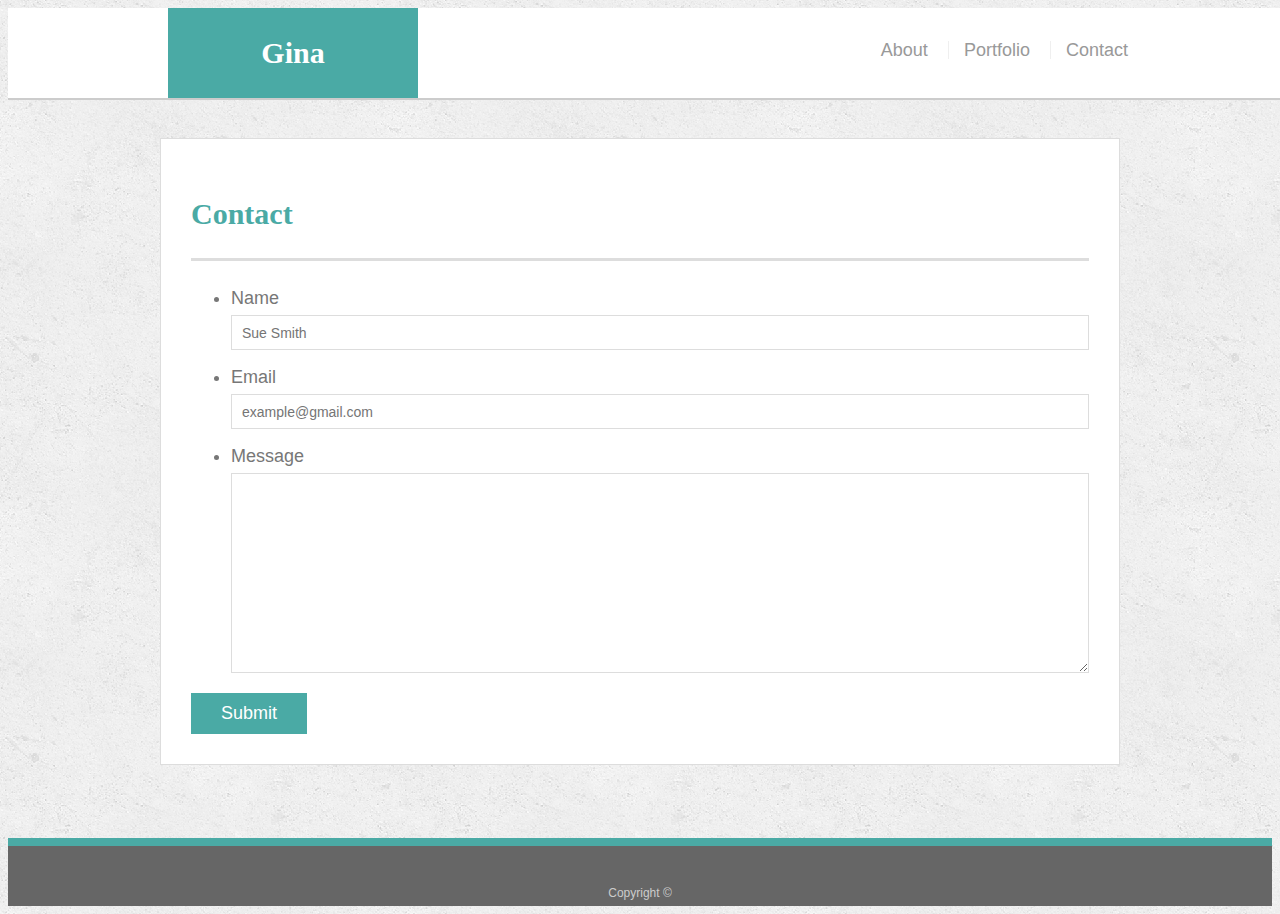
==== contact.html @ c8fa58f2 "uploading to github" ====
<!doctype html>
<html lang="en-us">

<head>
  <meta charset="UTF-8">
  <title>Contact | Your Name</title>
  <link rel="stylesheet" type="text/css" href="assets/css/style.css">
  <meta name="viewport" content="width=device-width, initial-scale=1.0">
</head>

<body>

  <header id="masthead">
    <div class="container">
      <a href="index.html" id="logo">Gina</a>
      <nav>
        <a href="index.html">About</a>
        <a href="portfolio.html">Portfolio</a>
        <a href="contact.html">Contact</a>
      </nav>
    </div>
  </header>

  <div id="main-container" class="container">
    <section class="main-section">
      <h1>Contact</h1>

      <form id="contact-form">
        <ul>
          <li>
            <label for="name">Name</label>
            <input type="text" id="name" name="name" placeholder="Sue Smith" required="required">
          </li>
          <li>
            <label for="email">Email</label>
            <input type="email" id="email" name="email" placeholder="example@gmail.com" required="required">
          </li>
          <li>
            <label for="message">Message</label>
            <textarea id="message" name="message" required="required"></textarea>
          </li>
        </ul>
        <input type="submit">
      </form>

    </section>

  </div>

  <footer>
    <div class="container">
      Copyright &copy; 
    </div>
  </footer>
</body>

</html>
---- assets/css/style.css ----
body {
    font-family: Arial, "Helvetica Neue", Helvetica, sans-serif;
    font-size: 18px;
    line-height: 34px;
    color: #777;
    background: url("../images/concrete_seamless.png");
  }
  
  * {
    box-sizing: border-box;
  }
  
  /* general */
  
  .container {
    width: 100%;
    max-width: 960px;
    margin: 0 auto;
    clear: both;
  }
  
  h1,
  h2,
  h3,
  p {
    margin-bottom: 20px;
  }
  
  p:last-child {
    margin-bottom: 0;
  }
  
  h1,
  h2,
  h3 {
    font-family: Georgia, Times, "Times New Roman", serif;
    font-weight: 700;
    color: #4aaaa5;
  }
  
  h1 {
    padding-bottom: 20px;
    font-size: 30px;
    line-height: 49px;
    border-bottom: 3px solid #ddd;
  }
  
  h2,
  h3 {
    font-size: 22px;
  }
  
  /* header */
  
  #masthead {
    position: fixed;
    z-index: 99;
    width: 100%;
    margin: 0 0 30px;
    overflow: auto;
    color: #fff;
    background: #fff;
    border-bottom: 2px solid #ccc;
  }
  
  #logo {
    float: left;
    width: 250px;
    height: 90px;
    font-family: Georgia, Times, "Times New Roman", serif;
    font-size: 30px;
    font-weight: 700;
    line-height: 90px;
    color: #fff;
    text-align: center;
    text-decoration: none;
    background: #4aaaa5;
  }
  
  nav {
    float: right;
    margin-top: 25px;
  }
  
  nav a {
    display: inline-block;
    padding-left: 15px;
    margin-left: 15px;
    line-height: 18px;
    color: #999;
    text-decoration: none;
    border-left: 1px solid #efefef;
  }
  
  nav a:first-child {
    border-left: 0 none;
  }
  
  /* footer */
  
  footer {
    padding: 30px 0;
    clear: both;
    font-size: 12px;
    color: #fff;
    color: #ccc;
    text-align: center;
    background: #666;
    border-top: 8px solid #4aaaa5;
    height: 50px;
    width: 100%;
  }
  
  h3, h2 {
    padding-bottom: 20px;
    margin-bottom: 15px;
    line-height: 22px;
    border-bottom: 2px solid purple;
  }
  
  /* main */
  
  #main-container {
    padding-top: 130px;
    min-height: calc(100vh - 70px);
  }
  
  .main-section {
    float: left;
    width: 100%;
    max-width: 960px;
    padding: 30px;
    margin: 0 0 40px;
    background: #fff;
    border: 1px solid #ddd;
  }
  
  /* portfolio page */
  
  .work {
    position: relative;
    float: left;
    width: 274px;
    margin: 20px 0 25px;
    overflow: auto;
  }
  
  .work:nth-child(even) {
    margin-right: 40px;
  }
  
  .work img {
    width: 100%;
    border: 0 none;
    opacity: 0.8;
  }
  
  .work h3 {
    position: absolute;
    bottom: 20px;
    width: 100%;
    padding: 15px;
    margin-bottom: 0;
    font-weight: 300;
    line-height: 30px;
    color: #fff;
    text-align: center;
    background: #4aaaa5;
    border-bottom: 0;
  }
  
  .auth-image {
    float: left;
    width: 200px;
    height: auto;
    margin-top: 10px;
    margin-right: 25px;
  }
  
  /* contact page */
  
  #contact-form ul {
    margin-bottom: 20px;
  }
  
  #contact-form li {
    margin-bottom: 10px;
  }
  
  label,
  input[type=text],
  input[type=email],
  textarea {
    display: block;
    width: 100%;
  }
  
  input[type=text],
  input[type=email],
  textarea {
    height: 35px;
    padding: 0 10px;
    font-size: 14px;
    border: 1px solid #ddd;
  }
  
  textarea {
    height: 200px;
  }
  
  input[type=submit] {
    padding: 10px 30px;
    font-size: 18px;
    color: #fff;
    cursor: pointer;
    background: #4aaaa5;
    border: 0 none;
  }

@media screen and (max-width: 980px) {

  #header {
    width: 100%;
  }
  
  #masthead {
    padding-right: 30px;
    position: fixed;
    z-index: 99;
    width: 100%;
    margin: 0 0 30px;
    overflow: auto;
    color: #fff;
    background: #fff;
    border-bottom: 2px solid #ccc;
    }
  
  #main-container {
    width: 70%;
    margin: 0 0;
    } 

}

/* @media screen and (max-width: 768px) {
  
  body {
    position: relative;
  }

  #main-container {
    width: 100%;
    height: 100%;
  }

  .main-section {
    float: left;
    width: 100%;
    max-width: 960px;
    padding: 30px;
    margin: 0 0 40px;
    background: #fff;
    border: 1px solid #ddd;
    align: center;
  }

  footer {
    background-color: #777;
  } */

  

/* @media screen and (max-width: 640px) {

  body {
  width: 100%;
  position: relative;
  }

  #masthead {
    position: static;
    width: 100%;
  }

  #logo {
    width: 100%;
  }

  nav {
    width: 100%;
    text-align: center;
  }

  .main-section {
    margin-top: 0px;
    margin-bottom: 40px;
    margin-left: 0px;
    position: relative;
  }

  #main-container {
    position: static;
    display: block;
    padding-top: 0px;
  }

  .main-section .work {
    display: block;
  }
} */
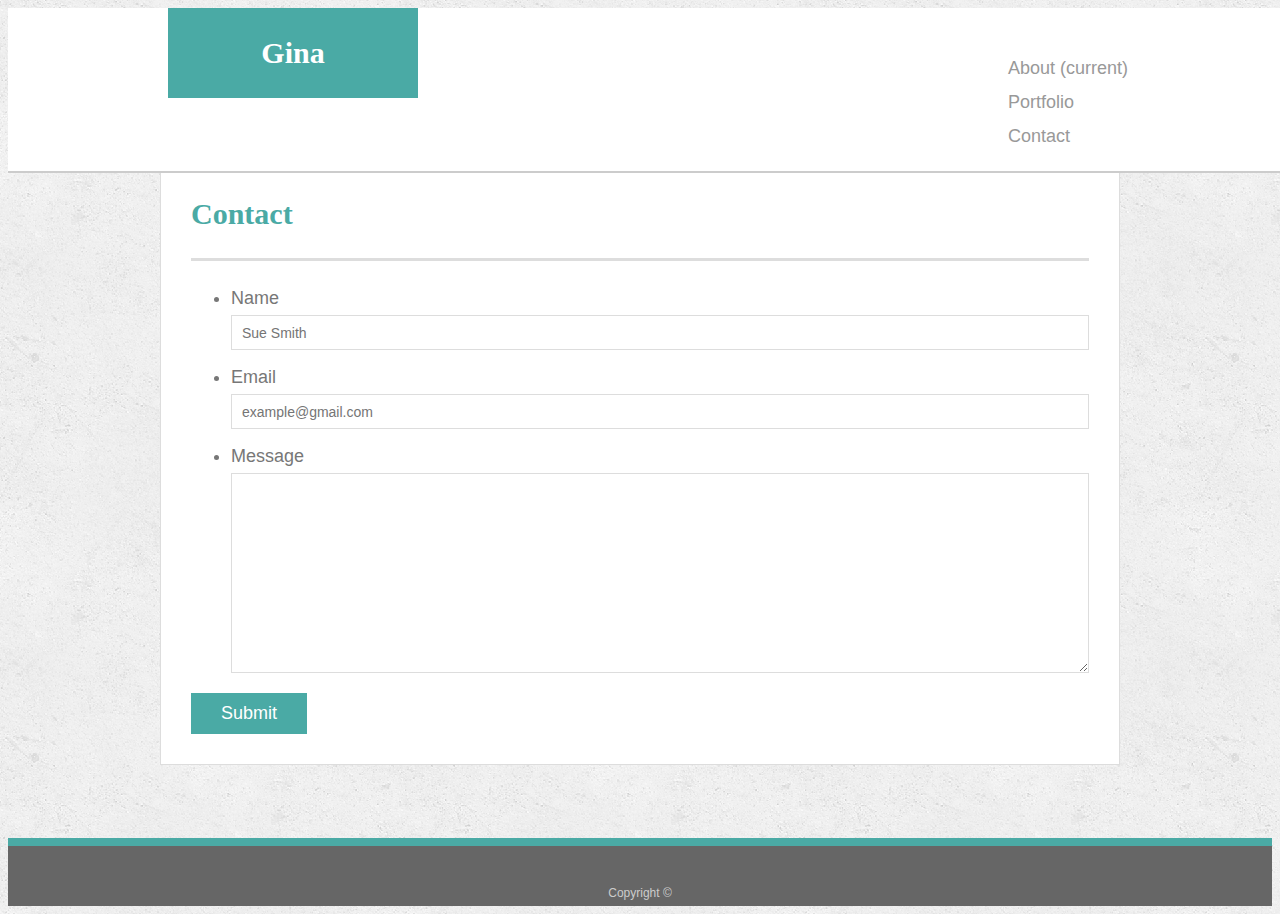
==== commit e9d12913: "uploading to github" ====
--- a/contact.html
+++ b/contact.html
@@ -10,16 +10,30 @@
 
 <body>
 
-  <header id="masthead">
-    <div class="container">
-      <a href="index.html" id="logo">Gina</a>
-      <nav>
-        <a href="index.html">About</a>
-        <a href="portfolio.html">Portfolio</a>
-        <a href="contact.html">Contact</a>
-      </nav>
-    </div>
-  </header>
+<!-- Copied nav bar from bootstrap / index page, but cannot figure out why it works but doesn't look the same  -->
+    <header id="masthead">
+        <div class="container">
+    
+            <a href="index.html" id="logo">Gina</a>
+    
+            <nav class="navbar navbar-expand-lg navbar-light bg-light">
+                <div class="collapse navbar-collapse" id="navbarNav">
+                  <ul class="navbar-nav">
+                    <li class="nav-item active">
+                      <a class="nav-link" href="index.html">About <span class="sr-only">(current)</span></a>
+                    </li>
+                    <li class="nav-item">
+                      <a class="nav-link" href="portfolio.html">Portfolio</a>
+                    </li>
+                    <li class="nav-item">
+                      <a class="nav-link" href="contact.html">Contact</a>
+                    </li>
+                  </ul>
+                </div>
+              </nav>
+      
+        </div>
+      </header>
 
   <div id="main-container" class="container">
     <section class="main-section">
--- a/assets/css/style.css
+++ b/assets/css/style.css
@@ -217,7 +217,7 @@
     border: 0 none;
   }
 
-@media screen and (max-width: 980px) {
+/* @media screen and (max-width: 980px) {
 
   #header {
     width: 100%;
@@ -240,7 +240,7 @@
     margin: 0 0;
     } 
 
-}
+} */
 
 /* @media screen and (max-width: 768px) {
   
